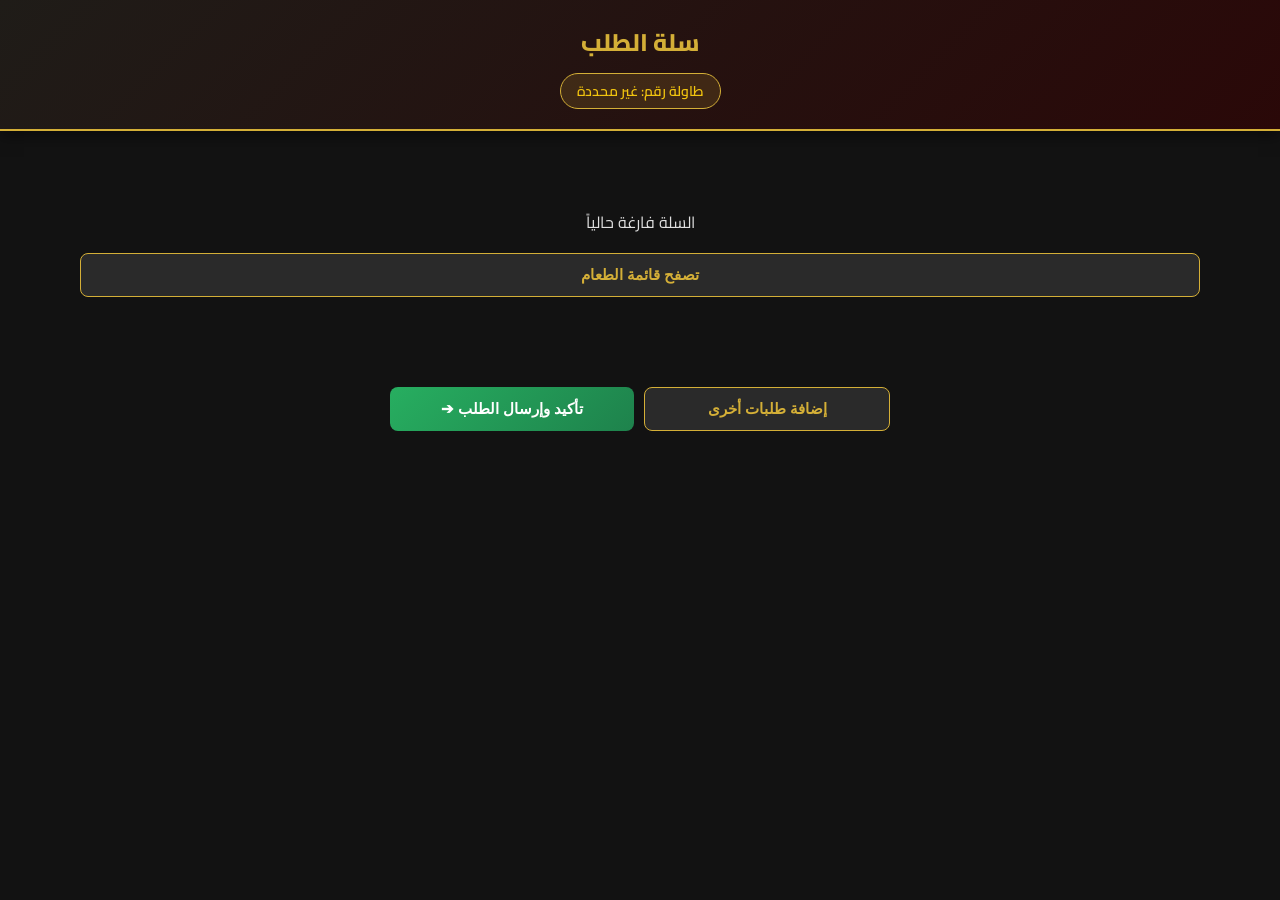
==== cart.html @ a1c99d24 "Add files via upload" ====
<!DOCTYPE html>
<html lang="ar" dir="rtl">
<head>
  <meta charset="UTF-8">
  <meta name="viewport" content="width=device-width, initial-scale=1.0">
  <title>سلة الطلب</title>
  <link rel="stylesheet" href="style.css">
  <script src="script.js" defer></script>
</head>
<body>
  <header>
    <h1>سلة الطلب</h1>
    <div id="table-display" class="table-badge">طاولة رقم: --</div>
  </header>

  <main>
    <div id="cart-items"></div>
    <div id="buttons">
      <button class="secondary-btn" onclick="goBack()">إضافة طلبات أخرى</button>
      <button class="send-btn" onclick="sendOrder()">تأكيد وإرسال الطلب ➔</button>
    </div>
  </main>
</body>
</html>
---- style.css ----
@import url('https://fonts.googleapis.com/css2?family=Cairo:wght@400;600;700;800&display=swap');

body {
  font-family: 'Cairo', sans-serif;
  direction: rtl;
  background-color: #121212;
  margin: 0;
  padding: 0;
  color: #e0e0e0;
  padding-bottom: 60px;
}

/* Header */
header {
  background: linear-gradient(135deg, #1f1c18, #2a0808);
  border-bottom: 2px solid #d4af37;
  color: #ffffff;
  padding: 20px 15px;
  text-align: center;
  box-shadow: 0 4px 15px rgba(0, 0, 0, 0.5);
}

header h1 {
  margin: 0;
  font-weight: 800;
  color: #d4af37;
  font-size: 24px;
}

.table-badge {
  background: rgba(212, 175, 55, 0.15);
  border: 1px solid #d4af37;
  color: #f1c40f;
  display: inline-block;
  padding: 4px 16px;
  border-radius: 20px;
  margin-top: 8px;
  font-size: 14px;
  font-weight: 600;
}

/* Categories Nav Bar */
.categories-nav {
  display: flex;
  overflow-x: auto;
  gap: 10px;
  padding: 15px 10px;
  background: #181818;
  position: sticky;
  top: 0;
  z-index: 900;
  scrollbar-width: none;
}

.categories-nav::-webkit-scrollbar {
  display: none;
}

.nav-btn {
  padding: 8px 18px;
  background-color: #242424;
  color: #aaa;
  border: 1px solid #333;
  border-radius: 20px;
  cursor: pointer;
  font-size: 14px;
  font-weight: 700;
  white-space: nowrap;
  transition: all 0.3s ease;
}

.nav-btn.active, .nav-btn:hover {
  background: linear-gradient(135deg, #d4af37, #aa7c11);
  color: #000;
  border-color: #d4af37;
}

/* Floating Cart Link */
.floating-cart {
  position: fixed;
  bottom: 20px;
  left: 20px;
  background: linear-gradient(135deg, #27ae60, #1e824c);
  color: white;
  width: 56px;
  height: 56px;
  border-radius: 50%;
  display: flex;
  align-items: center;
  justify-content: center;
  font-size: 24px;
  text-decoration: none;
  box-shadow: 0 6px 16px rgba(0,0,0,0.6);
  z-index: 999;
}

.cart-badge {
  position: absolute;
  top: -4px;
  right: -4px;
  background: #e74c3c;
  color: white;
  border-radius: 50%;
  padding: 2px 7px;
  font-size: 12px;
  font-weight: bold;
}

/* Grid Layout */
#menu-container, #cart-items, #order-details {
  display: grid;
  grid-template-columns: repeat(auto-fill, minmax(280px, 1fr));
  gap: 20px;
  padding: 20px;
  max-width: 1200px;
  margin: 0 auto;
}

.menu-item {
  background-color: #1e1e1e;
  border: 1px solid #333;
  border-radius: 16px;
  overflow: hidden;
  box-shadow: 0 8px 20px rgba(0,0,0,0.4);
  display: flex;
  flex-direction: column;
  transition: transform 0.3s ease;
}

.menu-item:hover {
  transform: translateY(-5px);
  border-color: #d4af37;
}

.menu-item img {
  width: 100%;
  height: 180px;
  object-fit: cover;
}

.card-body {
  padding: 15px;
  display: flex;
  flex-direction: column;
  flex-grow: 1;
}

.menu-item h3 {
  margin: 0 0 5px;
  font-size: 18px;
  color: #fff;
}

.ingredients {
  font-size: 13px;
  color: #888;
  margin-bottom: 10px;
}

.price {
  font-size: 17px;
  font-weight: 800;
  color: #d4af37;
  margin-bottom: 12px;
}

textarea {
  width: 100%;
  box-sizing: border-box;
  padding: 8px;
  border-radius: 8px;
  border: 1px solid #444;
  background-color: #2a2a2a;
  color: #fff;
  font-family: inherit;
  font-size: 12px;
  resize: none;
  height: 50px;
  margin-bottom: 10px;
}

.qty-control {
  display: flex;
  align-items: center;
  justify-content: center;
  gap: 8px;
  margin-bottom: 12px;
}

.qty-control button {
  width: 32px;
  height: 32px;
  background: #333;
  color: #d4af37;
  border: 1px solid #d4af37;
  border-radius: 6px;
  font-size: 18px;
  font-weight: bold;
  cursor: pointer;
}

.qty-control input {
  width: 45px;
  text-align: center;
  background: #2a2a2a;
  border: 1px solid #444;
  color: #fff;
  border-radius: 6px;
  font-size: 15px;
  padding: 4px;
}

.add-btn {
  background: linear-gradient(135deg, #d4af37, #aa7c11);
  color: #000;
  border: none;
  padding: 10px;
  border-radius: 8px;
  cursor: pointer;
  font-size: 14px;
  font-weight: 800;
  width: 100%;
}

.cart-item-card {
  background: #1e1e1e;
  border: 1px solid #333;
  border-radius: 12px;
  padding: 15px;
  display: flex;
  justify-content: space-between;
  align-items: center;
}

.cart-item-info h3 { margin: 0 0 5px; font-size: 16px; color: #fff; }
.cart-item-info p { margin: 2px 0; font-size: 13px; color: #aaa; }
.item-note { color: #f39c12 !important; }

.delete-btn {
  background: #e74c3c;
  color: #fff;
  border: none;
  padding: 8px 12px;
  border-radius: 6px;
  cursor: pointer;
  font-weight: bold;
}

.empty-cart {
  grid-column: 1 / -1;
  text-align: center;
  padding: 40px;
}

.invoice-total {
  font-weight: 800;
  font-size: 18px;
  margin: 15px 0;
  text-align: center;
  color: #d4af37;
  grid-column: 1 / -1;
}

.secondary-btn, .send-btn {
  display: block;
  width: 100%;
  padding: 12px;
  border-radius: 8px;
  font-size: 15px;
  font-weight: 800;
  text-align: center;
  text-decoration: none;
  box-sizing: border-box;
  margin-top: 10px;
  cursor: pointer;
  border: none;
}

.send-btn { background: linear-gradient(135deg, #27ae60, #1e824c); color: #fff; }
.secondary-btn { background: #2a2a2a; color: #d4af37; border: 1px solid #d4af37; }

#buttons {
  display: flex;
  gap: 10px;
  max-width: 500px;
  margin: 20px auto;
  padding: 0 20px;
}

.toast-notification {
  position: fixed;
  bottom: 80px;
  left: 50%;
  transform: translateX(-50%);
  background: #d4af37;
  color: #000;
  padding: 10px 20px;
  border-radius: 25px;
  font-size: 14px;
  font-weight: bold;
  box-shadow: 0 4px 15px rgba(0,0,0,0.5);
  display: flex;
  align-items: center;
  gap: 8px;
  z-index: 1000;
}

.toast-notification.hide { opacity: 0; transition: opacity 0.4s ease; }

/* Thank You Card */
.thankyou-card {
  background: #1e1e1e;
  border: 1px solid #333;
  border-radius: 16px;
  padding: 25px 20px;
  text-align: center;
  grid-column: 1 / -1;
  max-width: 600px;
  margin: auto;
  width: 100%;
  box-sizing: border-box;
}

.success-icon {
  font-size: 50px;
  margin-bottom: 10px;
}

.thankyou-card h2 { color: #d4af37; margin: 0 0 10px; }
.thankyou-card p { color: #ccc; font-size: 15px; margin-bottom: 20px; }

/* Interactive Games Section */
.game-container {
  margin-top: 30px;
  padding: 20px 15px;
  background: #161616;
  border: 1px solid #333;
  border-radius: 14px;
}

.game-container h3 { color: #f1c40f; margin: 0 0 15px; font-size: 16px; }

.game-selector {
  display: flex;
  justify-content: center;
  gap: 10px;
  margin-bottom: 20px;
}

.game-tab-btn {
  padding: 8px 16px;
  background: #262626;
  color: #aaa;
  border: 1px solid #444;
  border-radius: 20px;
  cursor: pointer;
  font-size: 13px;
  font-weight: bold;
}

.game-tab-btn.active {
  background: #d4af37;
  color: #000;
  border-color: #d4af37;
}

.game-desc { font-size: 13px; color: #888; margin-bottom: 15px; }

/* Memory Game CSS */
.memory-grid {
  display: grid;
  grid-template-columns: repeat(4, 1fr);
  gap: 10px;
  max-width: 320px;
  margin: 0 auto 15px;
}

.memory-card {
  aspect-ratio: 1;
  background: #2a2a2a;
  border: 1px solid #444;
  border-radius: 10px;
  display: flex;
  align-items: center;
  justify-content: center;
  font-size: 24px;
  cursor: pointer;
  user-select: none;
  transition: transform 0.3s ease;
}

.memory-card .card-icon { display: none; }
.memory-card.flipped, .memory-card.matched {
  background: #d4af37;
  transform: rotateY(180deg);
}
.memory-card.flipped .card-icon, .memory-card.matched .card-icon {
  display: block;
  transform: rotateY(180deg);
}
.memory-card.matched { opacity: 0.6; cursor: default; }

/* Math Speed Game CSS */
.math-problem { font-size: 28px; font-weight: bold; color: #fff; margin: 15px 0; }
.math-score { font-size: 16px; color: #27ae60; font-weight: bold; }
.math-options { display: flex; justify-content: center; gap: 10px; margin-bottom: 15px; }
.math-opt-btn {
  padding: 10px 20px;
  background: #2a2a2a;
  color: #d4af37;
  border: 1px solid #d4af37;
  border-radius: 8px;
  font-size: 18px;
  font-weight: bold;
  cursor: pointer;
}

.restart-btn {
  padding: 8px 18px;
  background: #333;
  color: #fff;
  border: 1px solid #555;
  border-radius: 6px;
  cursor: pointer;
  font-size: 13px;
}
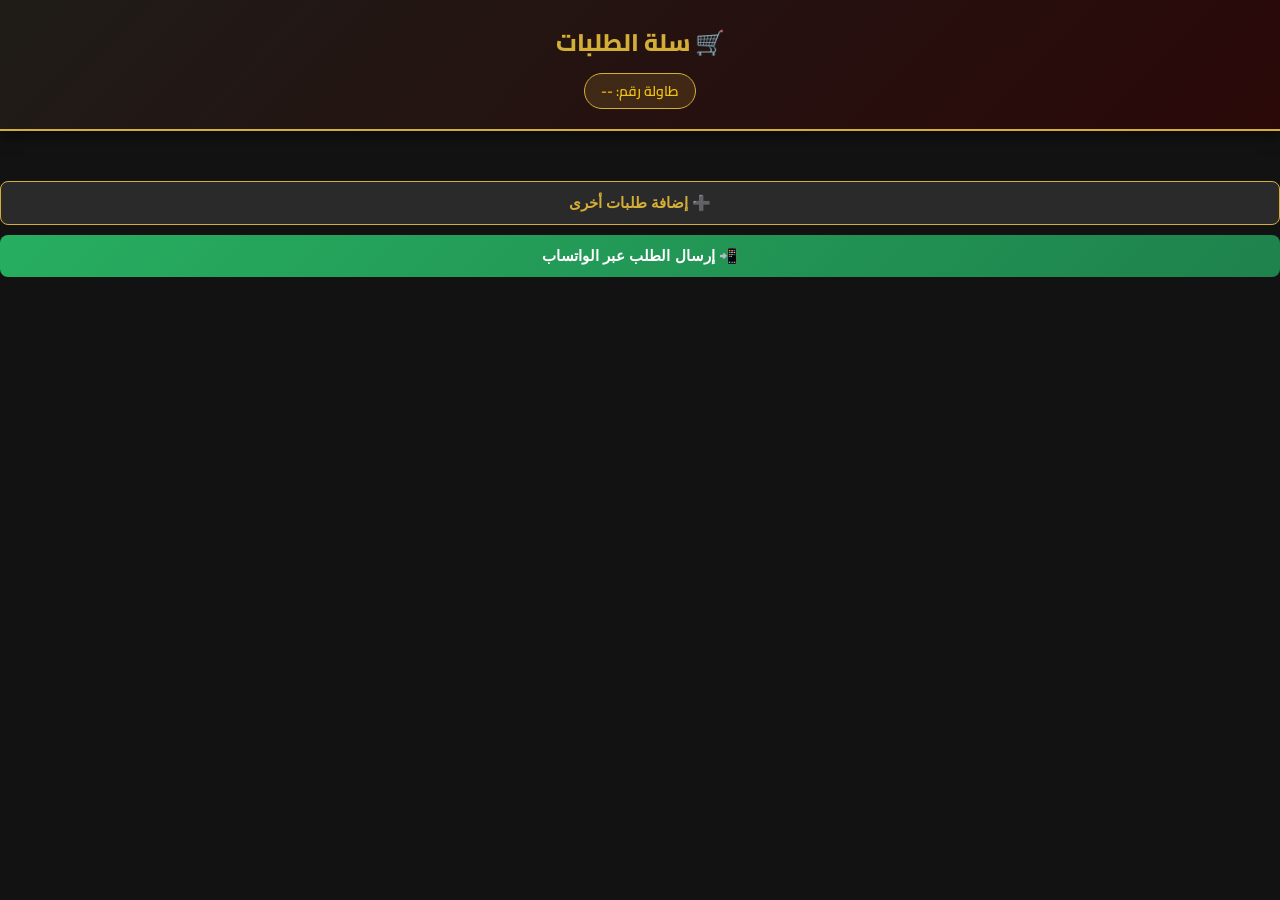
==== commit 68193d92: "Add files via upload" ====
--- a/cart.html
+++ b/cart.html
@@ -3,22 +3,28 @@
 <head>
   <meta charset="UTF-8">
   <meta name="viewport" content="width=device-width, initial-scale=1.0">
-  <title>سلة الطلب</title>
+  <title>سلة الطلب الفاخرة</title>
   <link rel="stylesheet" href="style.css">
+  <link href="https://fonts.googleapis.com/css2?family=Tajawal:wght@400;500;700;900&display=swap" rel="stylesheet">
   <script src="script.js" defer></script>
 </head>
 <body>
-  <header>
-    <h1>سلة الطلب</h1>
-    <div id="table-display" class="table-badge">طاولة رقم: --</div>
+
+  <header class="glass-header">
+    <div class="header-content">
+      <h1 class="logo-text">🛒 سلة الطلبات</h1>
+      <div id="table-display" class="table-badge">طاولة رقم: --</div>
+    </div>
   </header>
 
-  <main>
-    <div id="cart-items"></div>
-    <div id="buttons">
-      <button class="secondary-btn" onclick="goBack()">إضافة طلبات أخرى</button>
-      <button class="send-btn" onclick="sendOrder()">تأكيد وإرسال الطلب ➔</button>
+  <main class="main-container">
+    <div id="cart-items" class="cart-wrapper"></div>
+    
+    <div id="cart-actions" class="actions-wrapper">
+      <button class="secondary-btn" onclick="goBack()">➕ إضافة طلبات أخرى</button>
+      <button class="send-btn pulse-anim" onclick="sendOrder()">📲 إرسال الطلب عبر الواتساب</button>
     </div>
   </main>
+
 </body>
 </html>
